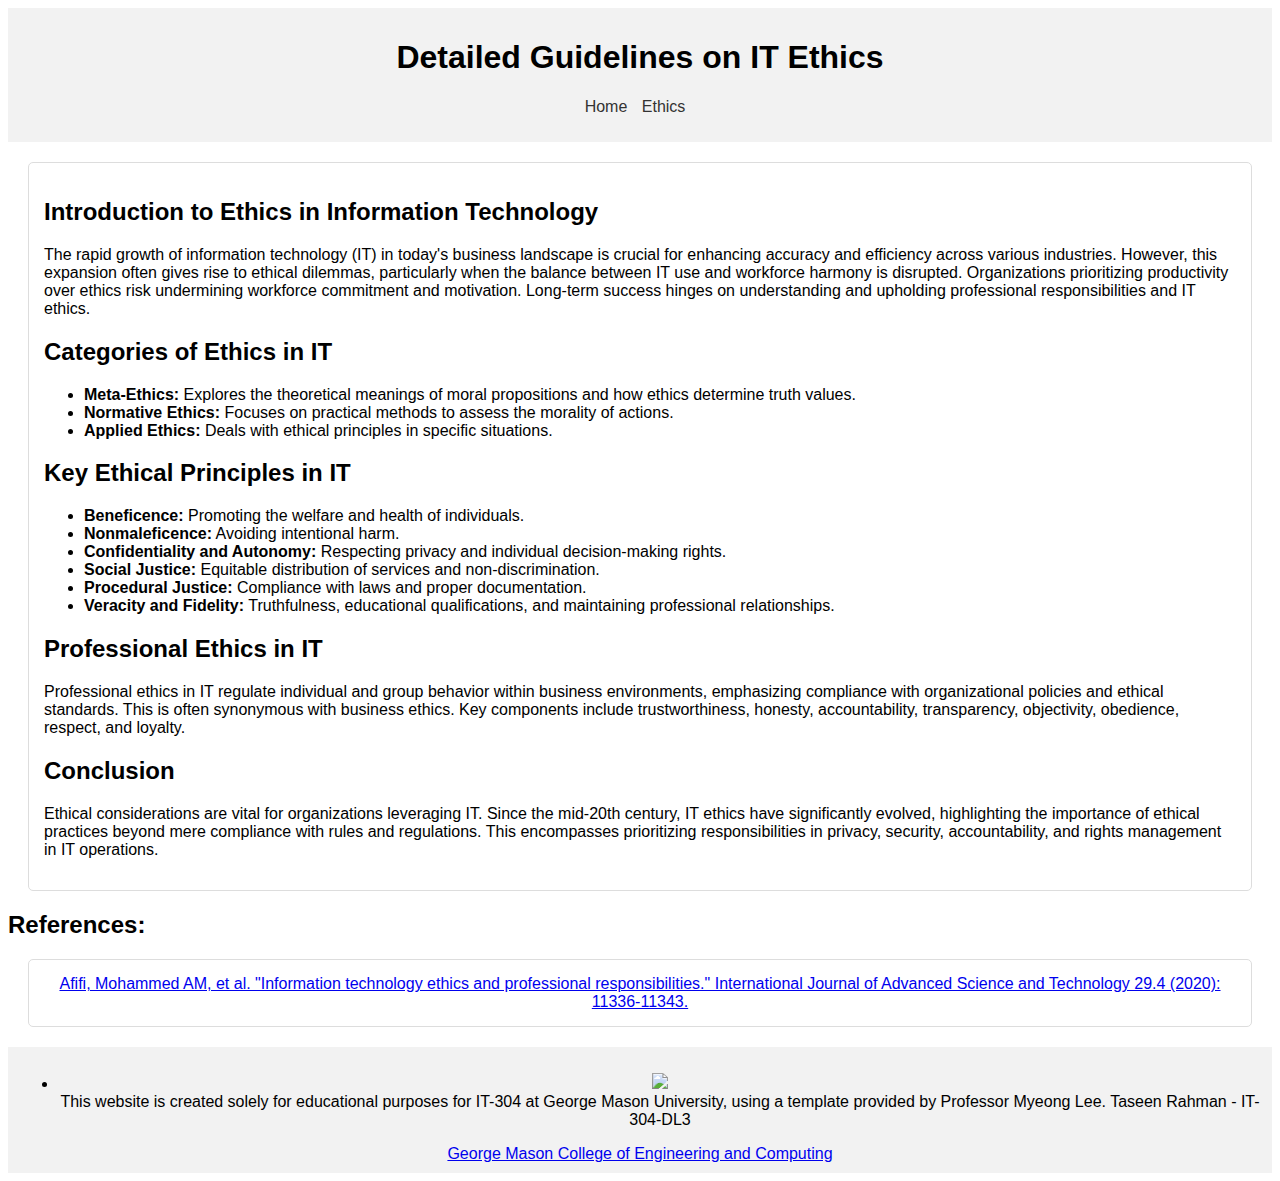
==== ethics.html @ 0f95ba7e "ethics.html" ====
<!DOCTYPE html>
<html lang="en">
<head>
    <meta charset="UTF-8">
    <meta name="viewport" content="width=device-width, initial-scale=1.0">
    <title>Ethics - Assignment 4</title>
    <link rel="stylesheet" href="style.css">
</head>
<body>
    <header>
        <h1>Detailed Guidelines on IT Ethics</h1>
        <nav>
            <ul>
                <li><a href="index.html">Home</a></li>
                <li><a href="ethics.html">Ethics</a></li>
            </ul>
        </nav>
    </header>

    <section class="ethics-content">
      <h2>Introduction to Ethics in Information Technology</h2>
      <p>The rapid growth of information technology (IT) in today's business landscape is crucial for enhancing accuracy and efficiency across various industries. However, this expansion often gives rise to ethical dilemmas, particularly when the balance between IT use and workforce harmony is disrupted. Organizations prioritizing productivity over ethics risk undermining workforce commitment and motivation. Long-term success hinges on understanding and upholding professional responsibilities and IT ethics.</p>

      <h2>Categories of Ethics in IT</h2>
      <ul>
        <li><strong>Meta-Ethics:</strong> Explores the theoretical meanings of moral propositions and how ethics determine truth values.</li>
        <li><strong>Normative Ethics:</strong> Focuses on practical methods to assess the morality of actions.</li>
        <li><strong>Applied Ethics:</strong> Deals with ethical principles in specific situations.</li>
      </ul>

      <h2>Key Ethical Principles in IT</h2>
      <ul>
        <li><strong>Beneficence:</strong> Promoting the welfare and health of individuals.</li>
        <li><strong>Nonmaleficence:</strong> Avoiding intentional harm.</li>
        <li><strong>Confidentiality and Autonomy:</strong> Respecting privacy and individual decision-making rights.</li>
        <li><strong>Social Justice:</strong> Equitable distribution of services and non-discrimination.</li>
        <li><strong>Procedural Justice:</strong> Compliance with laws and proper documentation.</li>
        <li><strong>Veracity and Fidelity:</strong> Truthfulness, educational qualifications, and maintaining professional relationships.</li>
      </ul>

      <h2>Professional Ethics in IT</h2>
      <p>Professional ethics in IT regulate individual and group behavior within business environments, emphasizing compliance with organizational policies and ethical standards. This is often synonymous with business ethics. Key components include trustworthiness, honesty, accountability, transparency, objectivity, obedience, respect, and loyalty.</p>

      <h2>Conclusion</h2>
      <p>Ethical considerations are vital for organizations leveraging IT. Since the mid-20th century, IT ethics have significantly evolved, highlighting the importance of ethical practices beyond mere compliance with rules and regulations. This encompasses prioritizing responsibilities in privacy, security, accountability, and rights management in IT operations.</p>
    </section>

    <h2>References:</h2>
    <section class="additional-resources">
      <div class="media-heading" style="text-align: center;">
        <a href="https://www.researchgate.net/profile/Taher-Ghazal/publication/352159596_Information_Technology_Ethics_and_Professional_Responsibilities/links/610316411ca20f6f86e996fe/Information-Technology-Ethics-and-Professional-Responsibilities.pdf" target="_blank">Afifi, Mohammed AM, et al. "Information technology ethics and professional responsibilities." International Journal of Advanced Science and Technology 29.4 (2020): 11336-11343.</a>
      </div>
    </section>

    <footer class="site-footer h-card">
      <data class="u-url" href="/"></data>
    
      <div class="wrapper">
    
        <div class="footer-col-wrapper">
          
          <div class="footer-col footer-col-1">
            <ul class="contact-list">
              <li class="p-name">
                  <img class="footer-img" src="assets/mason.png"><div class="footer-text">
                    This website is created solely for educational purposes for IT-304 at George Mason University, using a template provided by Professor Myeong Lee.
                    Taseen Rahman - IT-304-DL3
                  </div>
                  
                </li>            
                            
            </ul>
          </div>
    
          <div class="footer-col footer-col-3"></div>
          <div class="footer-col footer-col-2">
            <a href="https://cec.gmu.edu/program/information-technology-bs" target="_blank">George Mason College of Engineering and Computing</a>
          </div>
                
        </div>
    
      </div>
    
    </footer>
</body>
</html>
---- style.css ----
body {
    font-family: Arial, sans-serif;
}

header {
    background-color: #f2f2f2;
    padding: 10px;
    text-align: center;
}

nav ul {
    list-style-type: none;
    padding: 0;
}

nav ul li {
    display: inline;
    margin-right: 10px;
}

nav ul li a {
    text-decoration: none;
    color: #333;
}

.intro-section, .ethics-content, .additional-resources {
    margin: 20px;
    padding: 15px;
    border: 1px solid #ddd;
    border-radius: 5px;
}

footer {
    text-align: center;
    margin-top: 20px;
    padding: 10px;
    background-color: #f2f2f2;
}
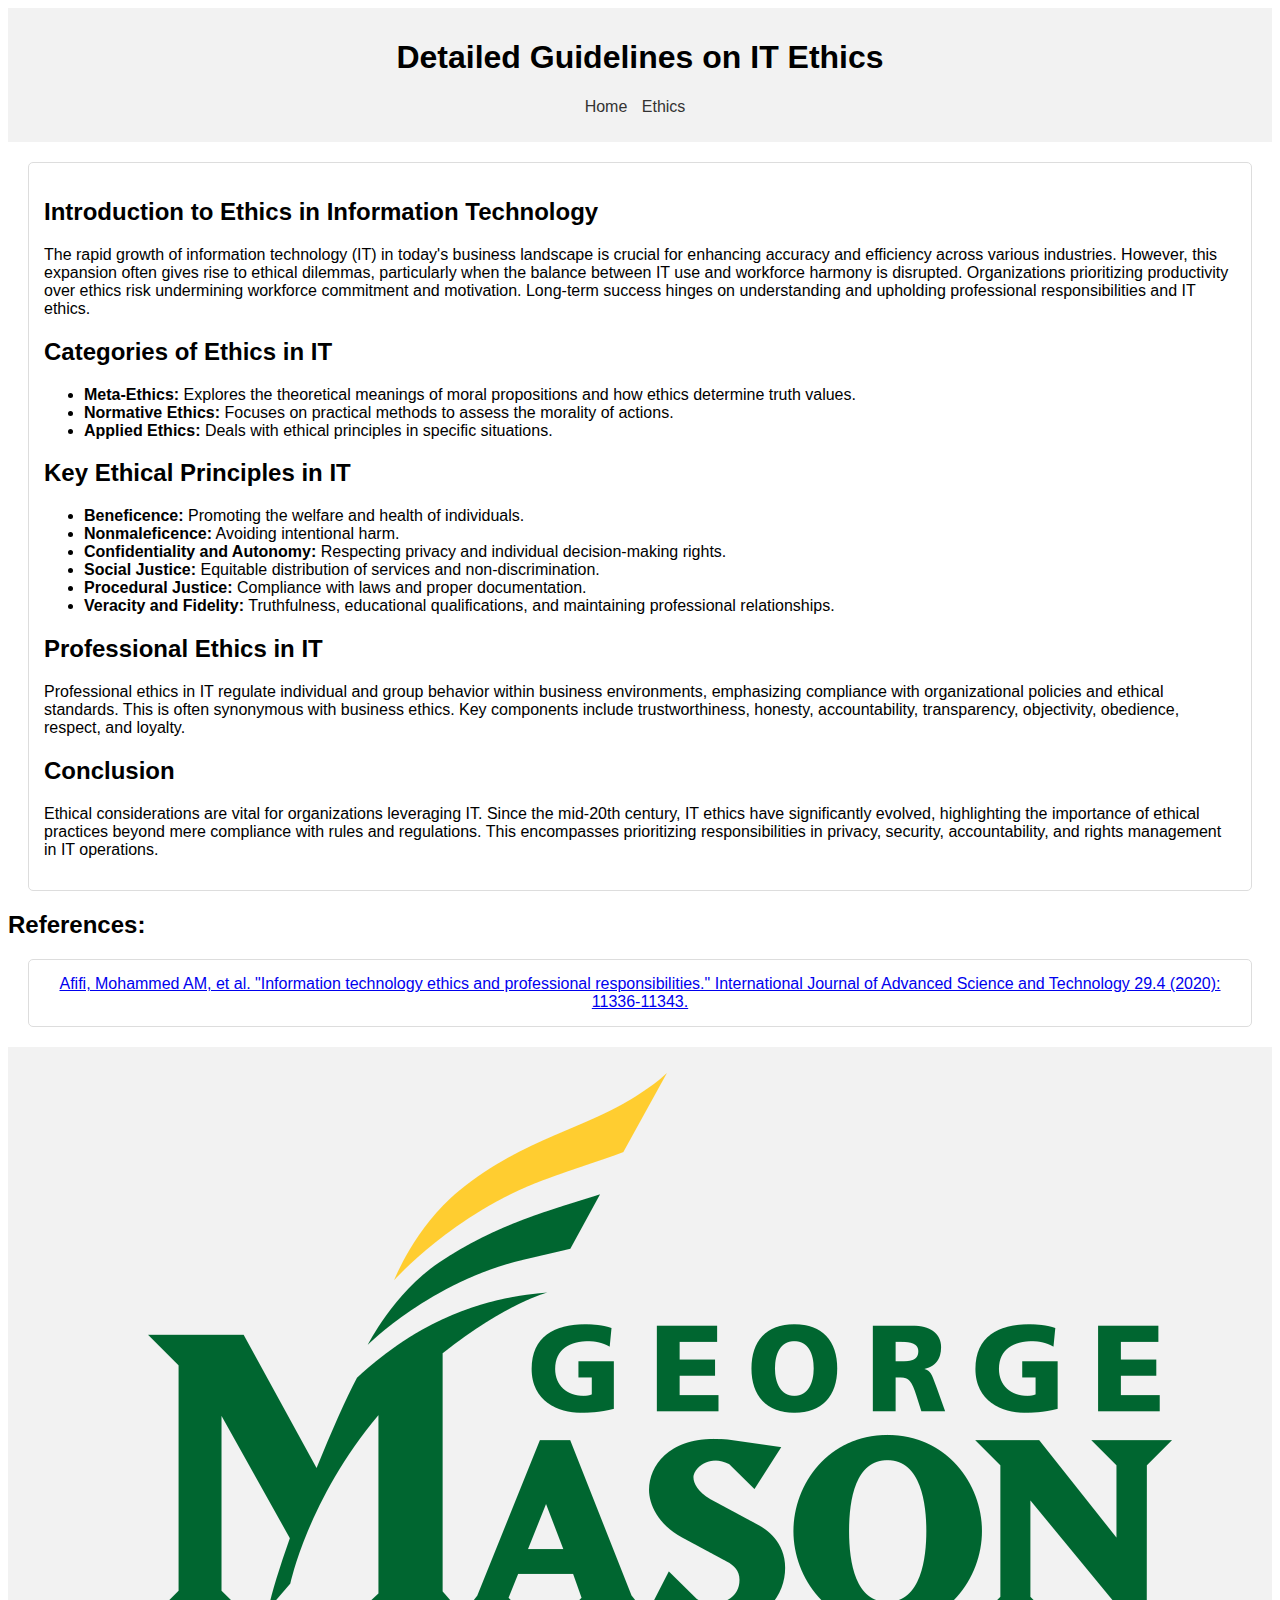
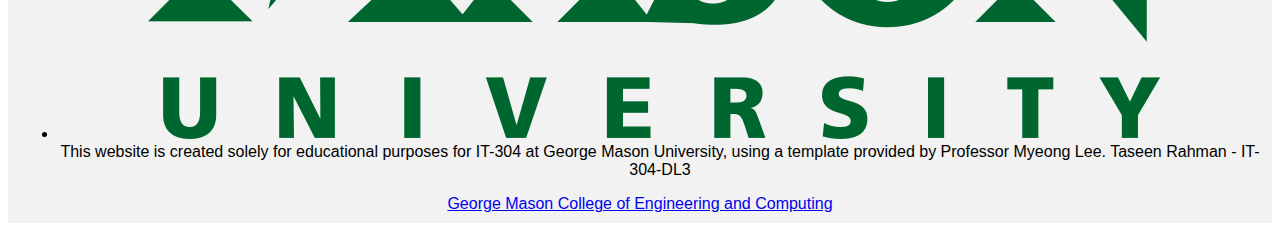
==== commit 623f73e3: "ethics.html" ====
--- a/ethics.html
+++ b/ethics.html
@@ -62,7 +62,7 @@
           <div class="footer-col footer-col-1">
             <ul class="contact-list">
               <li class="p-name">
-                  <img class="footer-img" src="assets/mason.png"><div class="footer-text">
+                  <img class="footer-img" src="gmu logo.png"><div class="footer-text">
                     This website is created solely for educational purposes for IT-304 at George Mason University, using a template provided by Professor Myeong Lee.
                     Taseen Rahman - IT-304-DL3
                   </div>
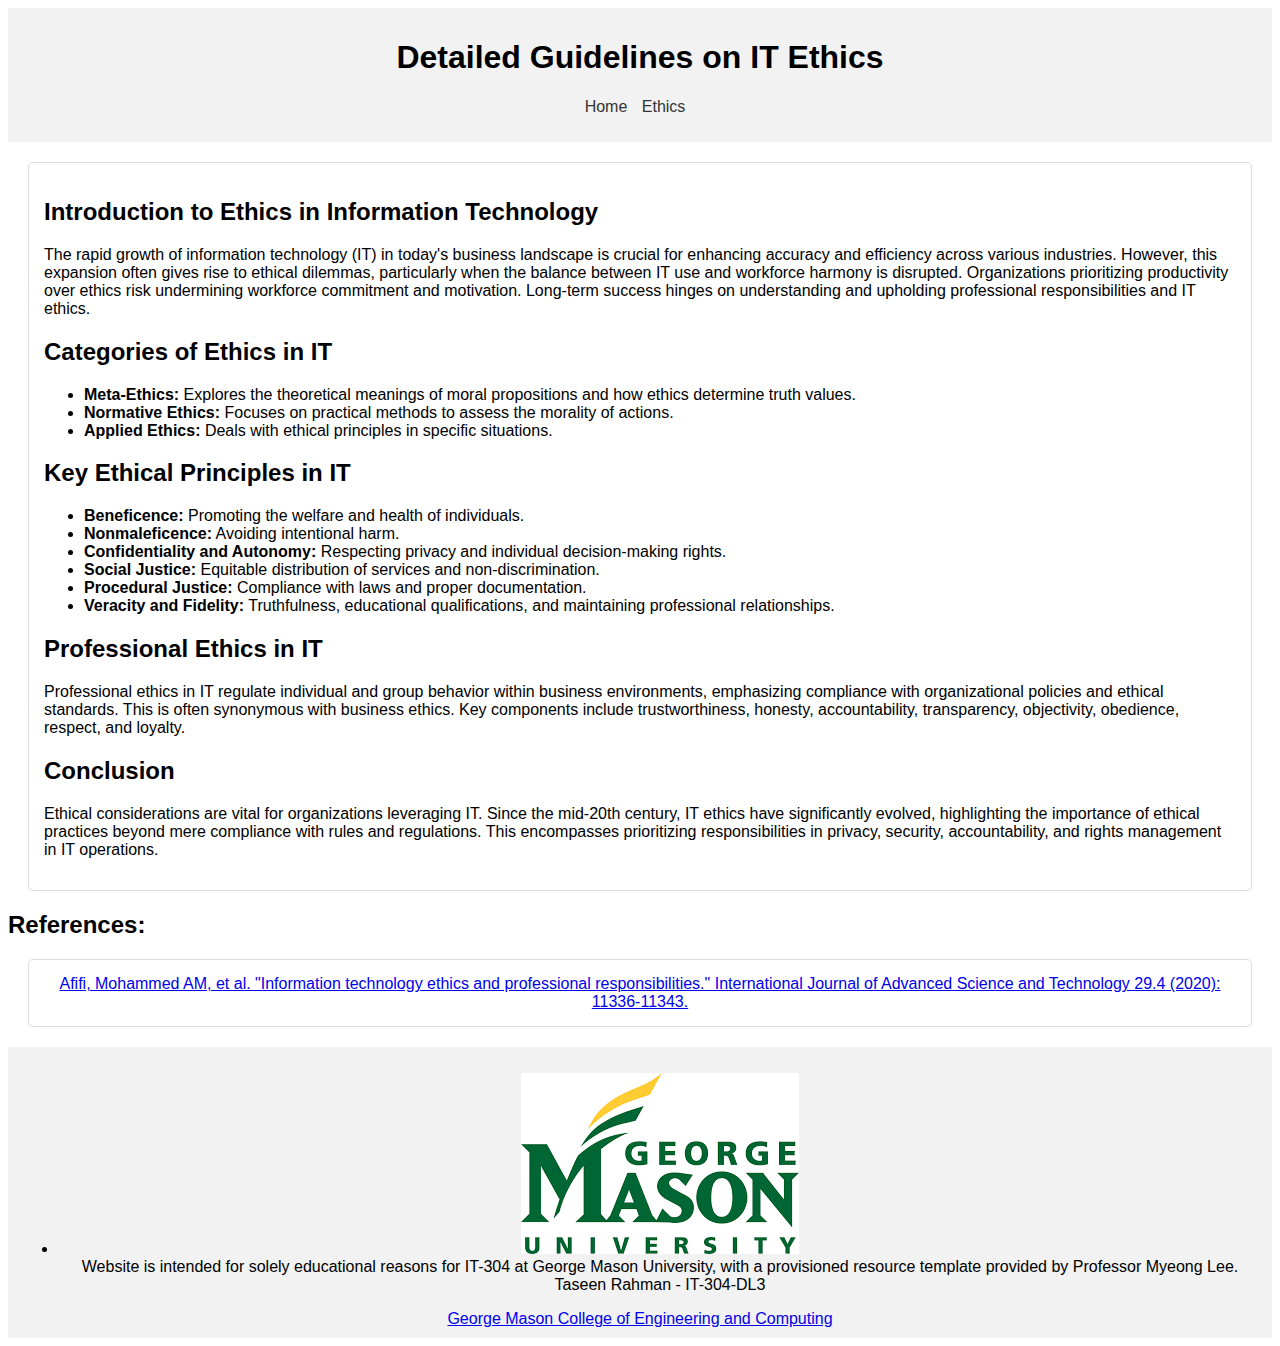
==== commit 5f4893bb: "ethics.html" ====
--- a/ethics.html
+++ b/ethics.html
@@ -62,8 +62,8 @@
           <div class="footer-col footer-col-1">
             <ul class="contact-list">
               <li class="p-name">
-                  <img class="footer-img" src="gmu logo.png"><div class="footer-text">
-                    This website is created solely for educational purposes for IT-304 at George Mason University, using a template provided by Professor Myeong Lee.
+                   <img class="footer-img" src="assets/logo.png"><div class="footer-text">
+                    Website is intended for solely educational reasons for IT-304 at George Mason University, with a provisioned resource template provided by Professor Myeong Lee.
                     Taseen Rahman - IT-304-DL3
                   </div>
                   
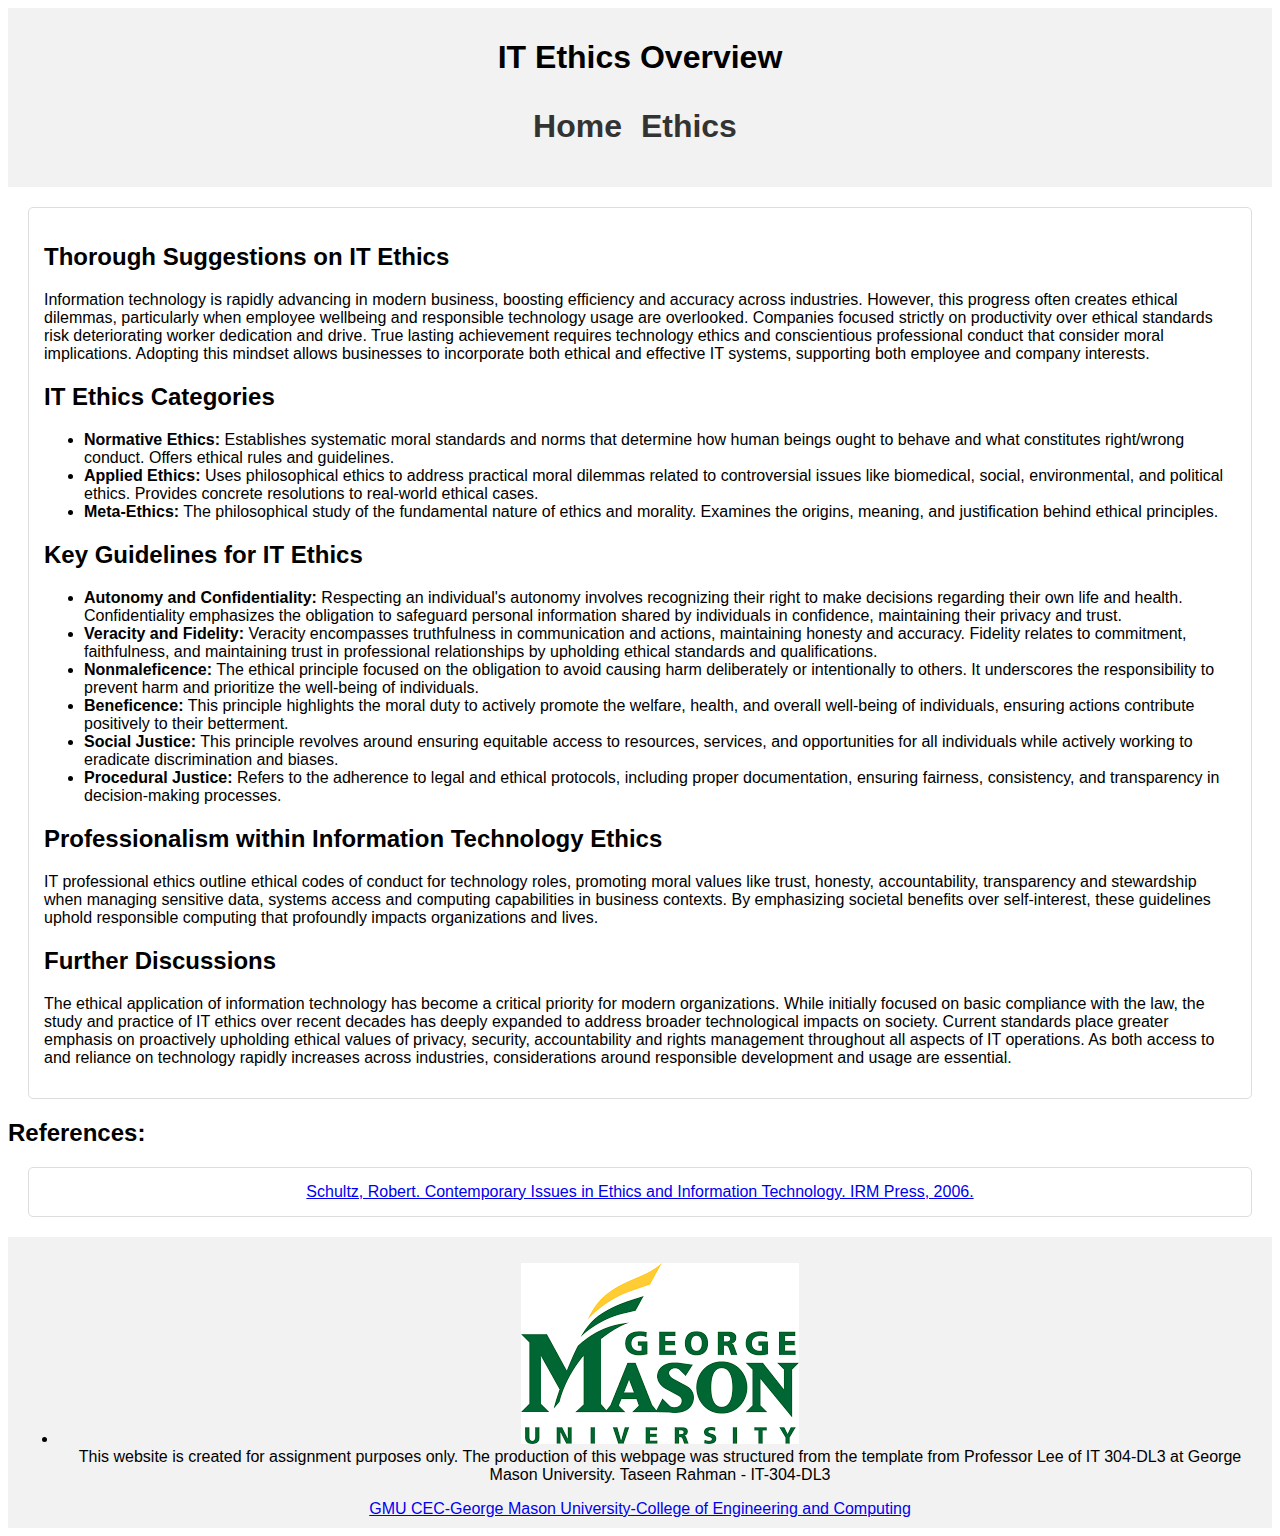
==== commit 87a40173: "ethics.html" ====
--- a/ethics.html
+++ b/ethics.html
@@ -3,12 +3,12 @@
 <head>
     <meta charset="UTF-8">
     <meta name="viewport" content="width=device-width, initial-scale=1.0">
-    <title>Ethics - Assignment 4</title>
+    <title>IT 304 Ethics Assignment</title>
     <link rel="stylesheet" href="style.css">
 </head>
 <body>
     <header>
-        <h1>Detailed Guidelines on IT Ethics</h1>
+        <h1>IT Ethics Overview<s</h1>
         <nav>
             <ul>
                 <li><a href="index.html">Home</a></li>
@@ -18,37 +18,37 @@
     </header>
 
     <section class="ethics-content">
-      <h2>Introduction to Ethics in Information Technology</h2>
-      <p>The rapid growth of information technology (IT) in today's business landscape is crucial for enhancing accuracy and efficiency across various industries. However, this expansion often gives rise to ethical dilemmas, particularly when the balance between IT use and workforce harmony is disrupted. Organizations prioritizing productivity over ethics risk undermining workforce commitment and motivation. Long-term success hinges on understanding and upholding professional responsibilities and IT ethics.</p>
+      <h2>Thorough Suggestions on IT Ethics</h2>
+      <p>Information technology is rapidly advancing in modern business, boosting efficiency and accuracy across industries. However, this progress often creates ethical dilemmas, particularly when employee wellbeing and responsible technology usage are overlooked. Companies focused strictly on productivity over ethical standards risk deteriorating worker dedication and drive. True lasting achievement requires technology ethics and conscientious professional conduct that consider moral implications. Adopting this mindset allows businesses to incorporate both ethical and effective IT systems, supporting both employee and company interests.</p>
 
-      <h2>Categories of Ethics in IT</h2>
+      <h2>IT Ethics Categories</h2>
       <ul>
-        <li><strong>Meta-Ethics:</strong> Explores the theoretical meanings of moral propositions and how ethics determine truth values.</li>
-        <li><strong>Normative Ethics:</strong> Focuses on practical methods to assess the morality of actions.</li>
-        <li><strong>Applied Ethics:</strong> Deals with ethical principles in specific situations.</li>
+        <li><strong>Normative Ethics:</strong> Establishes systematic moral standards and norms that determine how human beings ought to behave and what constitutes right/wrong conduct. Offers ethical rules and guidelines.</li>
+        <li><strong>Applied Ethics:</strong> Uses philosophical ethics to address practical moral dilemmas related to controversial issues like biomedical, social, environmental, and political ethics. Provides concrete resolutions to real-world ethical cases.</li>
+        <li><strong>Meta-Ethics:</strong> The philosophical study of the fundamental nature of ethics and morality. Examines the origins, meaning, and justification behind ethical principles.</li>
       </ul>
 
-      <h2>Key Ethical Principles in IT</h2>
+      <h2>Key Guidelines for IT Ethics</h2>
       <ul>
-        <li><strong>Beneficence:</strong> Promoting the welfare and health of individuals.</li>
-        <li><strong>Nonmaleficence:</strong> Avoiding intentional harm.</li>
-        <li><strong>Confidentiality and Autonomy:</strong> Respecting privacy and individual decision-making rights.</li>
-        <li><strong>Social Justice:</strong> Equitable distribution of services and non-discrimination.</li>
-        <li><strong>Procedural Justice:</strong> Compliance with laws and proper documentation.</li>
-        <li><strong>Veracity and Fidelity:</strong> Truthfulness, educational qualifications, and maintaining professional relationships.</li>
+        <li><strong>Autonomy and Confidentiality:</strong> Respecting an individual's autonomy involves recognizing their right to make decisions regarding their own life and health. Confidentiality emphasizes the obligation to safeguard personal information shared by individuals in confidence, maintaining their privacy and trust.</li>
+        <li><strong>Veracity and Fidelity:</strong> Veracity encompasses truthfulness in communication and actions, maintaining honesty and accuracy. Fidelity relates to commitment, faithfulness, and maintaining trust in professional relationships by upholding ethical standards and qualifications.</li>
+        <li><strong>Nonmaleficence:</strong> The ethical principle focused on the obligation to avoid causing harm deliberately or intentionally to others. It underscores the responsibility to prevent harm and prioritize the well-being of individuals.</li>
+        <li><strong>Beneficence:</strong> This principle highlights the moral duty to actively promote the welfare, health, and overall well-being of individuals, ensuring actions contribute positively to their betterment.</li>
+        <li><strong>Social Justice:</strong>  This principle revolves around ensuring equitable access to resources, services, and opportunities for all individuals while actively working to eradicate discrimination and biases.</li>
+        <li><strong>Procedural Justice:</strong> Refers to the adherence to legal and ethical protocols, including proper documentation, ensuring fairness, consistency, and transparency in decision-making processes.</li>
       </ul>
 
-      <h2>Professional Ethics in IT</h2>
-      <p>Professional ethics in IT regulate individual and group behavior within business environments, emphasizing compliance with organizational policies and ethical standards. This is often synonymous with business ethics. Key components include trustworthiness, honesty, accountability, transparency, objectivity, obedience, respect, and loyalty.</p>
+      <h2>Professionalism within Information Technology Ethics</h2>
+      <p>IT professional ethics outline ethical codes of conduct for technology roles, promoting moral values like trust, honesty, accountability, transparency and stewardship when managing sensitive data, systems access and computing capabilities in business contexts. By emphasizing societal benefits over self-interest, these guidelines uphold responsible computing that profoundly impacts organizations and lives.</p>
 
-      <h2>Conclusion</h2>
-      <p>Ethical considerations are vital for organizations leveraging IT. Since the mid-20th century, IT ethics have significantly evolved, highlighting the importance of ethical practices beyond mere compliance with rules and regulations. This encompasses prioritizing responsibilities in privacy, security, accountability, and rights management in IT operations.</p>
+      <h2>Further Discussions</h2>
+      <p>The ethical application of information technology has become a critical priority for modern organizations. While initially focused on basic compliance with the law, the study and practice of IT ethics over recent decades has deeply expanded to address broader technological impacts on society. Current standards place greater emphasis on proactively upholding ethical values of privacy, security, accountability and rights management throughout all aspects of IT operations. As both access to and reliance on technology rapidly increases across industries, considerations around responsible development and usage are essential. </p>
     </section>
 
     <h2>References:</h2>
     <section class="additional-resources">
       <div class="media-heading" style="text-align: center;">
-        <a href="https://www.researchgate.net/profile/Taher-Ghazal/publication/352159596_Information_Technology_Ethics_and_Professional_Responsibilities/links/610316411ca20f6f86e996fe/Information-Technology-Ethics-and-Professional-Responsibilities.pdf" target="_blank">Afifi, Mohammed AM, et al. "Information technology ethics and professional responsibilities." International Journal of Advanced Science and Technology 29.4 (2020): 11336-11343.</a>
+        <a href="https://books.google.com/books?hl=en&lr=&id=FVW9AQAAQBAJ&oi=fnd&pg=PR1&dq=information+technology+ethics+professional+responsibilities&ots=L19kYxj25A&sig=lVjxqWlWVEtmqeKVL0rBwa4nG-4#v=onepage&q&f=false" target="_blank">Schultz, Robert. Contemporary Issues in Ethics and Information Technology. IRM Press, 2006.</a>
       </div>
     </section>
 
@@ -63,7 +63,7 @@
             <ul class="contact-list">
               <li class="p-name">
                    <img class="footer-img" src="assets/logo.png"><div class="footer-text">
-                    Website is intended for solely educational reasons for IT-304 at George Mason University, with a provisioned resource template provided by Professor Myeong Lee.
+                    This website is created for assignment purposes only. The production of this webpage was structured from the template from Professor Lee of IT 304-DL3 at George Mason University. 
                     Taseen Rahman - IT-304-DL3
                   </div>
                   
@@ -74,7 +74,7 @@
     
           <div class="footer-col footer-col-3"></div>
           <div class="footer-col footer-col-2">
-            <a href="https://cec.gmu.edu/program/information-technology-bs" target="_blank">George Mason College of Engineering and Computing</a>
+            <a href="https://cec.gmu.edu/program/information-technology-bs" target="_blank">GMU CEC-George Mason University-College of Engineering and Computing</a>
           </div>
                 
         </div>
